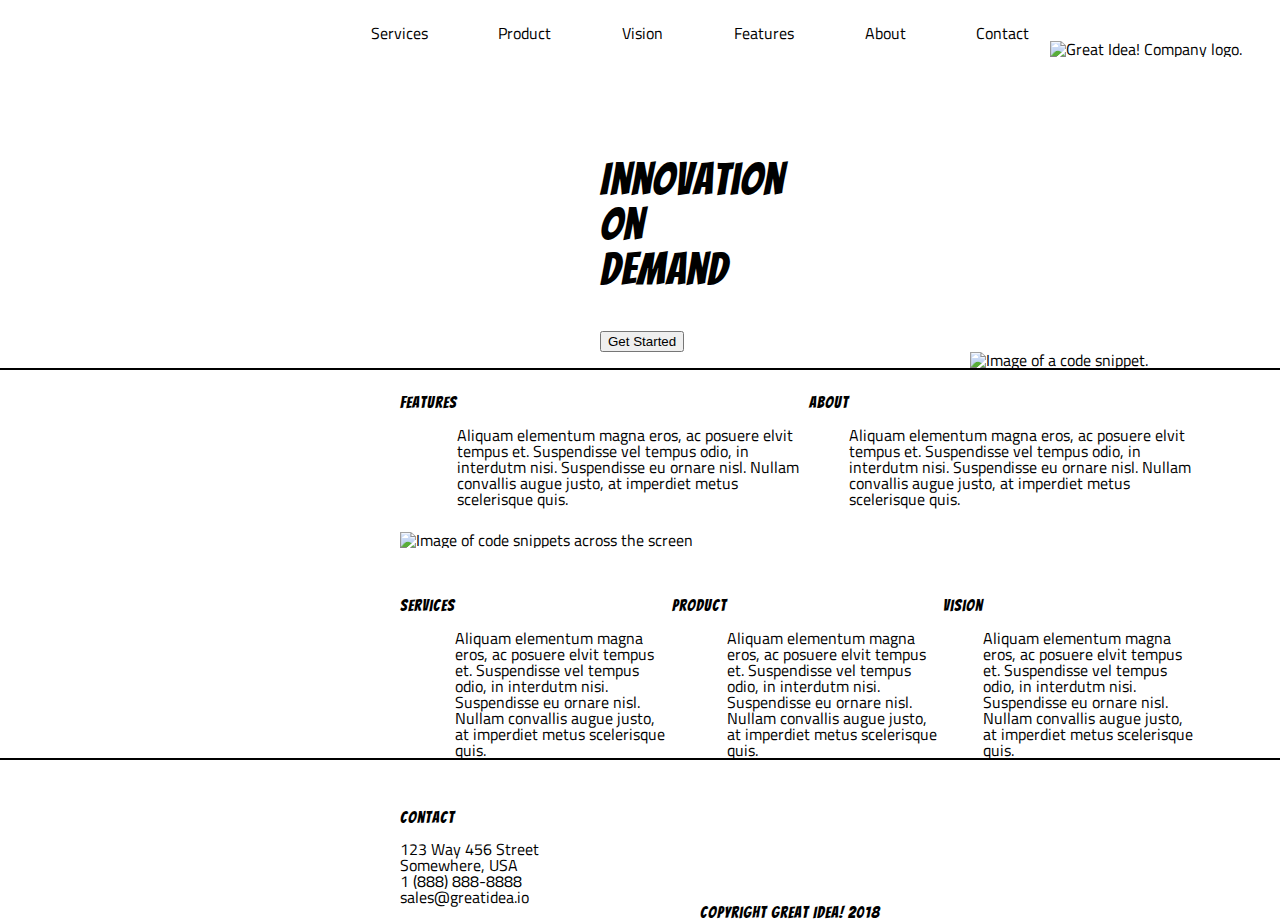
==== great-idea/index.html @ 64e8aac5 "changes to h3" ====
<!doctype html>

<html lang="en">
<head>
  <meta charset="utf-8">

  <title>Great Idea!</title>

  <link href="https://fonts.googleapis.com/css?family=Bangers|Titillium+Web" rel="stylesheet">
  <link rel="stylesheet" href="css/index.css">

  <!--[if lt IE 9]>
    <script src="https://cdnjs.cloudflare.com/ajax/libs/html5shiv/3.7.3/html5shiv.js"></script>
  <![endif]-->
</head>
<div class="container">
  <body><!----Fix higher archy-->
<header>
  <nav>
  <p>Services</p>
  <p>Product</p>
  <p>Vision</p>
  <p>Features</p>
  <p>About</p>
  <p>Contact</p>
  </nav>
  <img class="logo" src="img/logo.png" alt="Great Idea! Company logo.">
  </header>
  <section class=buttonimg></section>
<div class="button">
<h1>Innovation<br>
On<br>
Demand</h1>
<button type= "button">Get Started</button><br>
</div>
<div class="header-img">
  <img src="img/header-img.png" alt="Image of a code snippet.">
</section>
</div>
<section class="maincontent">
<div class ="section2-1">
  <h2>Features</h2><br>
  <br>Aliquam elementum magna eros, ac posuere elvit tempus et. Suspendisse vel tempus odio, in interdutm nisi. Suspendisse eu ornare nisl. Nullam convallis augue justo, at imperdiet metus scelerisque quis.
  <h2>About</h2><br>
  <br>Aliquam elementum magna eros, ac posuere elvit tempus et. Suspendisse vel tempus odio, in interdutm nisi. Suspendisse eu ornare nisl. Nullam convallis augue justo, at imperdiet metus scelerisque quis.
</div>
  <div class= "middle-img"> <img class="middle-img" src="img/mid-page-accent.jpg" alt="Image of code snippets across the screen"> </div>
  <div class="section2-2">
<br><h2>Services</h2><br>
 <br>Aliquam elementum magna eros, ac posuere elvit tempus et. Suspendisse vel tempus odio, in interdutm nisi. Suspendisse eu ornare nisl. Nullam convallis augue justo, at imperdiet metus scelerisque quis.
 <h2>Product</h2><br>
  <br>Aliquam elementum magna eros, ac posuere elvit tempus et. Suspendisse vel tempus odio, in interdutm nisi. Suspendisse eu ornare nisl. Nullam convallis augue justo, at imperdiet metus scelerisque quis.
<h2>Vision</h2><br>
  <br>Aliquam elementum magna eros, ac posuere elvit tempus et. Suspendisse vel tempus odio, in interdutm nisi. Suspendisse eu ornare nisl. Nullam convallis augue justo, at imperdiet metus scelerisque quis.
 </div>
</section>
</section>
<footer>
<h4>Contact</h4>
  123 Way 456 Street<br>
  Somewhere, USA<br>
  1 (888) 888-8888<br>
  sales@greatidea.io<br>
<h3>Copyright Great Idea! 2018</h3>
 </footer>
  </body>
</div>
</div>
</html>
---- great-idea/css/index.css ----
/* http://meyerweb.com/eric/tools/css/reset/ 
   v2.0 | 20110126
   License: none (public domain)
*/

html, body, div, span, applet, object, iframe,
h1, h2, h3, h4, h5, h6, p, blockquote, pre,
a, abbr, acronym, address, big, cite, code,
del, dfn, em, img, ins, kbd, q, s, samp,
small, strike, strong, sub, sup, tt, var,
b, u, i, center,
dl, dt, dd, ol, ul, li,
fieldset, form, label, legend,
table, caption, tbody, tfoot, thead, tr, th, td,
article, aside, canvas, details, embed, 
figure, figcaption, footer, header, hgroup, 
menu, nav, output, ruby, section, summary,
time, mark, audio, video {
	margin: 0;
	padding: 0;
	border: 0;
	font-size: 100%;
	font: inherit;
	vertical-align: baseline;
}
/* HTML5 display-role reset for older browsers */
article, aside, details, figcaption, figure, 
footer, header, hgroup, menu, nav, section {
	display: block;
}
body {
	line-height: 1;
}
ol, ul {
	list-style: none;
}
blockquote, q {
	quotes: none;
}
blockquote:before, blockquote:after,
q:before, q:after {
	content: '';
	content: none;
}
table {
	border-collapse: collapse;
	border-spacing: 0;
}

/* Set every element's box-sizing to border-box */
* {
    box-sizing: border-box;
}

html, body {
    height: 100%;
    font-family: 'Titillium Web', sans-serif;
}

h1, h2, h3, h4, h5 {
    font-family: 'Bangers', cursive;
    letter-spacing: 1px;
    margin-bottom: 15px;
}

/* Copy and paste your work from yesterday here and start to refactor into flexbox */
.container{
	width:100%;
}
nav{
display: inline-flex;
justify-content: space-evenly;
width: 800px;
align-content: center;
margin-left: 300px;
margin-top: 25px;
}

.section2-1{
	display: inline-flex;
	justify-content: center;
	
	margin-top: 25px;
	width: 800px;
	margin-left: 400px;
	margin-bottom:25px;
}
.section2-2{
	display: inline-flex;	
	width:800px;
	margin-left: 400px;
}
.logo{
display: inline-flex;
margin-left: 1050px;


}
.button{
	display: inline-flexbox;
	margin-left: 600px;
	font-size: 45px;
	padding-top:100px;
}
.middle-img{
	justify-content: center;
	margin-left: 200px;
	margin-bottom:25px
}
.header-img{
	margin-left: 970px;
	z-index: 10000000px;
	
}
.buttonimg{
	display: flex;
	flex-direction: row;
}
footer{
	margin-bottom: 100px;
	margin-top: 50px;
	margin-left: 400px;
}
.maincontent{
border-top: 2px solid black;
border-bottom:2px solid black;
}
/*h2{
	
}*/

br{
	margin-left:100px;
	width: 100px;
}
h3{
	margin-left: 300px;
}
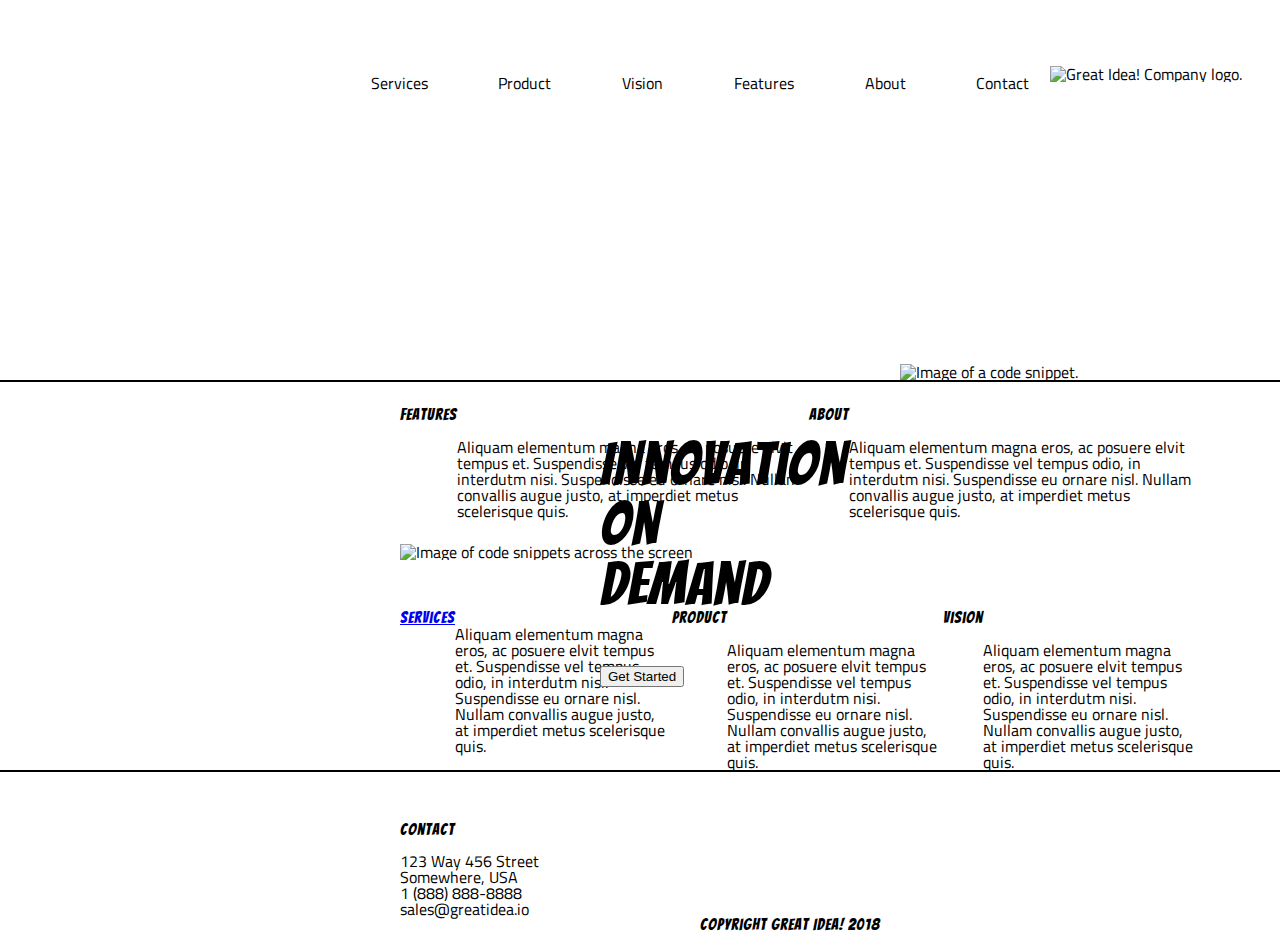
==== commit 1b3a5b32: "updates" ====
--- a/great-idea/index.html
+++ b/great-idea/index.html
@@ -37,6 +37,7 @@
   <img src="img/header-img.png" alt="Image of a code snippet.">
 </section>
 </div>
+</div>
 <section class="maincontent">
 <div class ="section2-1">
   <h2>Features</h2><br>
@@ -46,7 +47,7 @@
 </div>
   <div class= "middle-img"> <img class="middle-img" src="img/mid-page-accent.jpg" alt="Image of code snippets across the screen"> </div>
   <div class="section2-2">
-<br><h2>Services</h2><br>
+<br><h2><a href="services.html">Services</h2><br></a>
  <br>Aliquam elementum magna eros, ac posuere elvit tempus et. Suspendisse vel tempus odio, in interdutm nisi. Suspendisse eu ornare nisl. Nullam convallis augue justo, at imperdiet metus scelerisque quis.
  <h2>Product</h2><br>
   <br>Aliquam elementum magna eros, ac posuere elvit tempus et. Suspendisse vel tempus odio, in interdutm nisi. Suspendisse eu ornare nisl. Nullam convallis augue justo, at imperdiet metus scelerisque quis.
--- a/great-idea/css/index.css
+++ b/great-idea/css/index.css
@@ -68,12 +68,16 @@
 	width:100%;
 }
 nav{
+padding: 50px 0 0 0;
 display: inline-flex;
 justify-content: space-evenly;
 width: 800px;
 align-content: center;
 margin-left: 300px;
 margin-top: 25px;
+position: relative;
+margin-bottom: -500px;
+
 }
 
 .section2-1{
@@ -93,14 +97,19 @@
 .logo{
 display: inline-flex;
 margin-left: 1050px;
+position: relative;
+top: -25px;
 
 
 }
 .button{
 	display: inline-flexbox;
 	margin-left: 600px;
-	font-size: 45px;
-	padding-top:100px;
+	font-size: 60px;
+	padding-top:2px;
+	position: relative;
+	top:325px;
+	
 }
 .middle-img{
 	justify-content: center;
@@ -108,14 +117,10 @@
 	margin-bottom:25px
 }
 .header-img{
-	margin-left: 970px;
-	z-index: 10000000px;
-	
+margin-left:900px;
+
 }
-.buttonimg{
-	display: flex;
-	flex-direction: row;
-}
+
 footer{
 	margin-bottom: 100px;
 	margin-top: 50px;
@@ -135,4 +140,9 @@
 }
 h3{
 	margin-left: 300px;
-}+}
+buttonimg{
+	position: relative;
+	top: -100px;
+}
+
